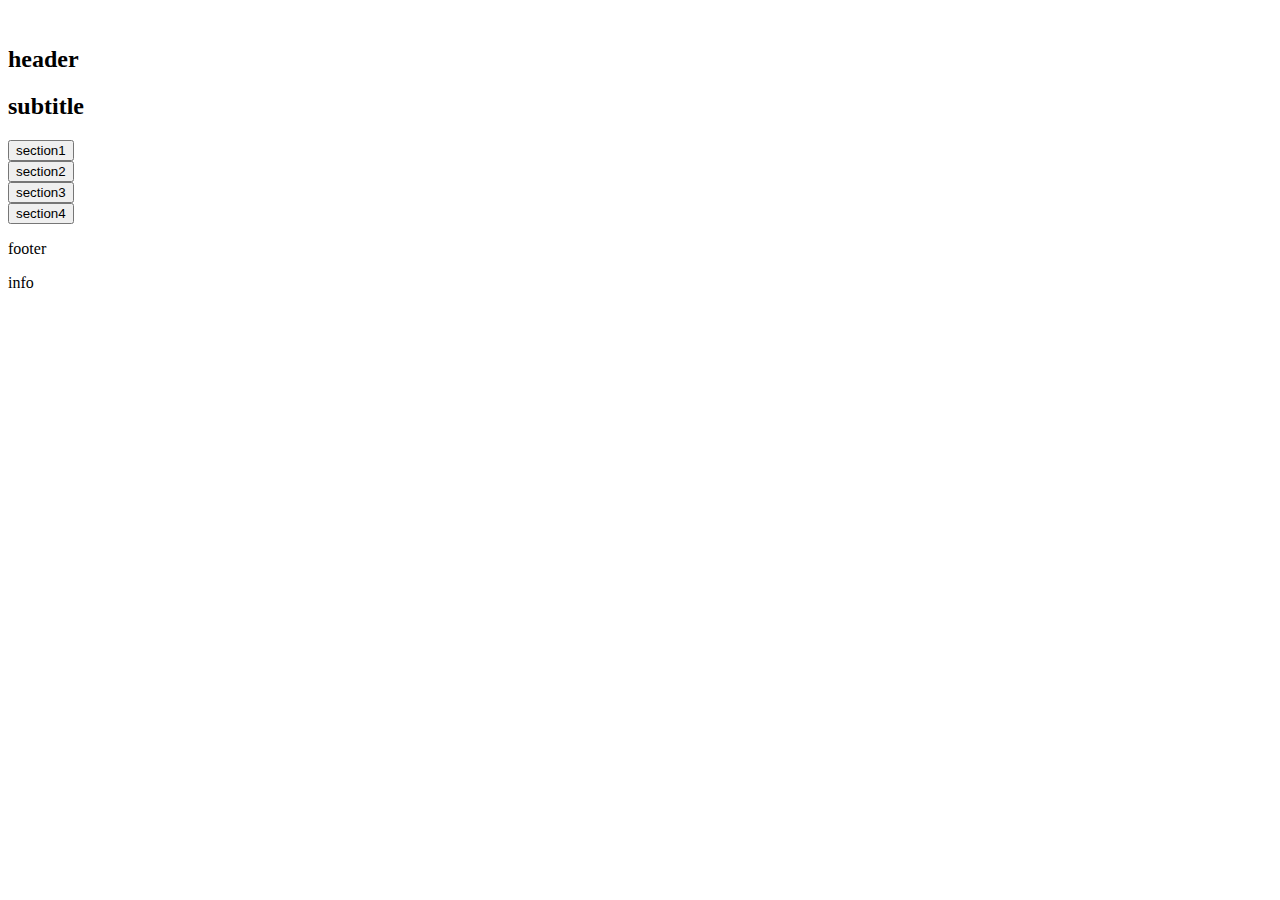
==== public/html/index.html @ 4c898c49 "2nd files commit..." ====
<!DOCTYPE html>
<html>
<head>
	<meta charset="utf-8" />
	<meta name="keywords" content="WinActor、RPA、自動化、winactor、WINACOR">
	<meta name="description" content="WinActorアソシエーション資格取得向けのクイズ。">
	<meta name="author" content="Kimkim">
	<meta name="viewport" content="width=device-width,initial-scale=1.0,minimum-scale=1.0,maximum-scale=1.0,user-scalable=no">
	<title>KimkimWinActor</title>
	<link rel="stylesheet" type="text/css" href="index.css"	/>	
	<script type="text/javascript" src="index.js"></script>
</head>

<!-- =============以下Main画面============= -->

<body>
	<header>
		<h2>header</h2>
	</header>
	<main>
		<h2>subtitle</h2>
		<div class="wrapper">
			<form>
				<button id="qBtnCategory1">section1</button><br>
				<button>section2</button><br>
				<button>section3</button><br>
				<button>section4</button><br>
			</form>
		</div>
	</main>
	<footer>
		<p>footer</p>
		<p>info</p>
	</footer>
</body>
</html>
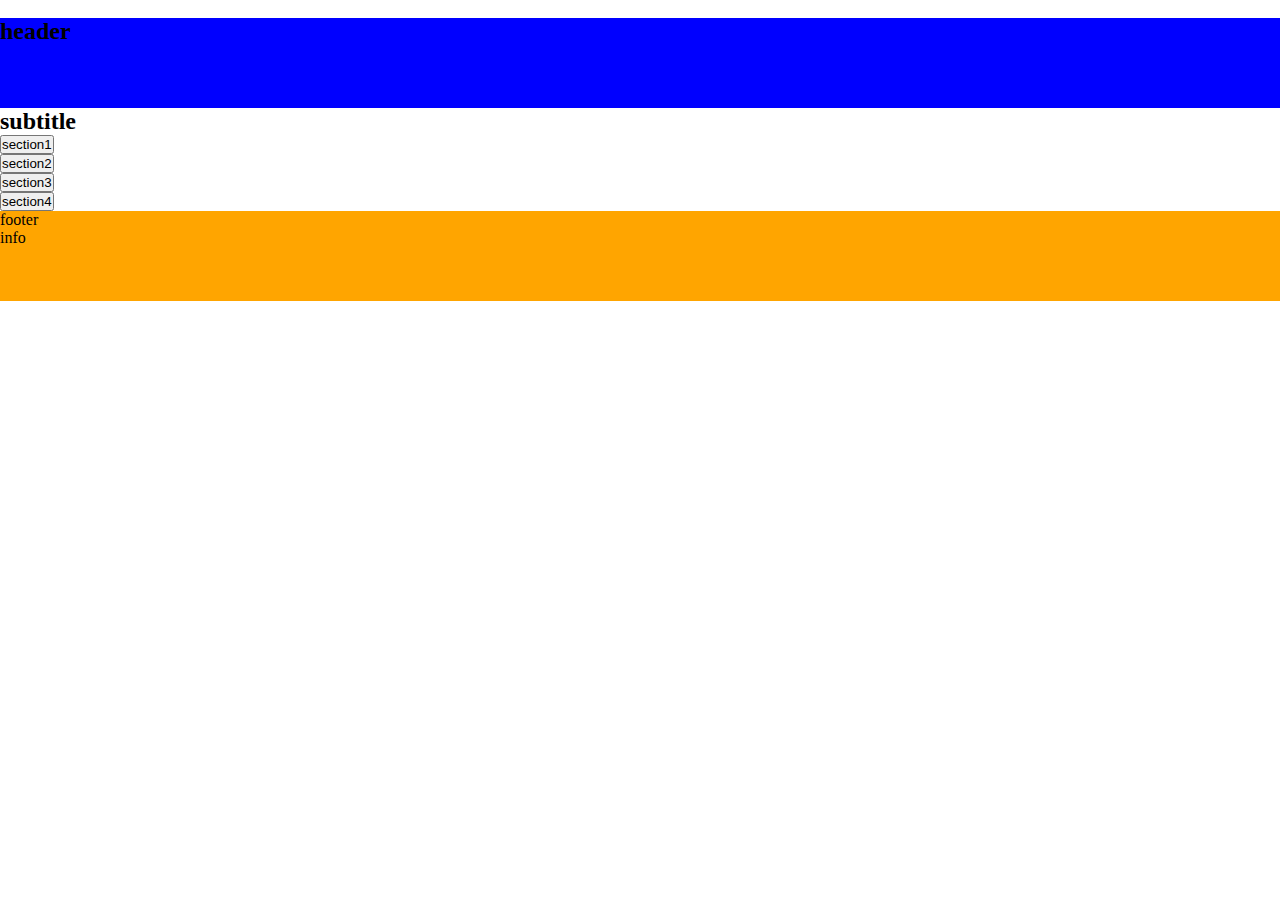
==== commit 029c61ea: "3rd commit files" ====
--- a/public/html/index.html
+++ b/public/html/index.html
@@ -1,15 +1,19 @@
   <!DOCTYPE html>
 <html>
 <head>
+
 	<meta charset="utf-8" />
 	<meta name="keywords" content="WinActor、RPA、自動化、winactor、WINACOR">
 	<meta name="description" content="WinActorアソシエーション資格取得向けのクイズ。">
 	<meta name="author" content="Kimkim">
 	<meta name="viewport" content="width=device-width,initial-scale=1.0,minimum-scale=1.0,maximum-scale=1.0,user-scalable=no">
 	<title>KimkimWinActor</title>
-	<link rel="stylesheet" type="text/css" href="index.css"	/>	
-	<script type="text/javascript" src="index.js"></script>
+	<link rel="stylesheet" type="text/css" href="../css/index.css"	/>	
+	<script src="https://ajax.googleapis.com/ajax/libs/jquery/3.3.1/jquery.min.js"></script>
+	<script type="text/javascript" src="../js/index.js"></script>
+	<script type="text/javascript" src="../js/makeQuestion.js"></script>
 </head>
+
 
 <!-- =============以下Main画面============= -->
 
@@ -21,7 +25,7 @@
 		<h2>subtitle</h2>
 		<div class="wrapper">
 			<form>
-				<button id="qBtnCategory1">section1</button><br>
+				<button id="qBtnCategory1" value="1" name="qCategory">section1</button><br>
 				<button>section2</button><br>
 				<button>section3</button><br>
 				<button>section4</button><br>
--- a/public/css/index.css
+++ b/public/css/index.css
@@ -0,0 +1,18 @@
+*{
+	padding: 0;
+	margin:0;
+}
+
+
+
+header {
+	height: 10vh;
+	width: 100vw;
+	background: blue;
+}
+
+footer {
+	height: 10vh;
+	width: 100vw;
+	background: orange;
+}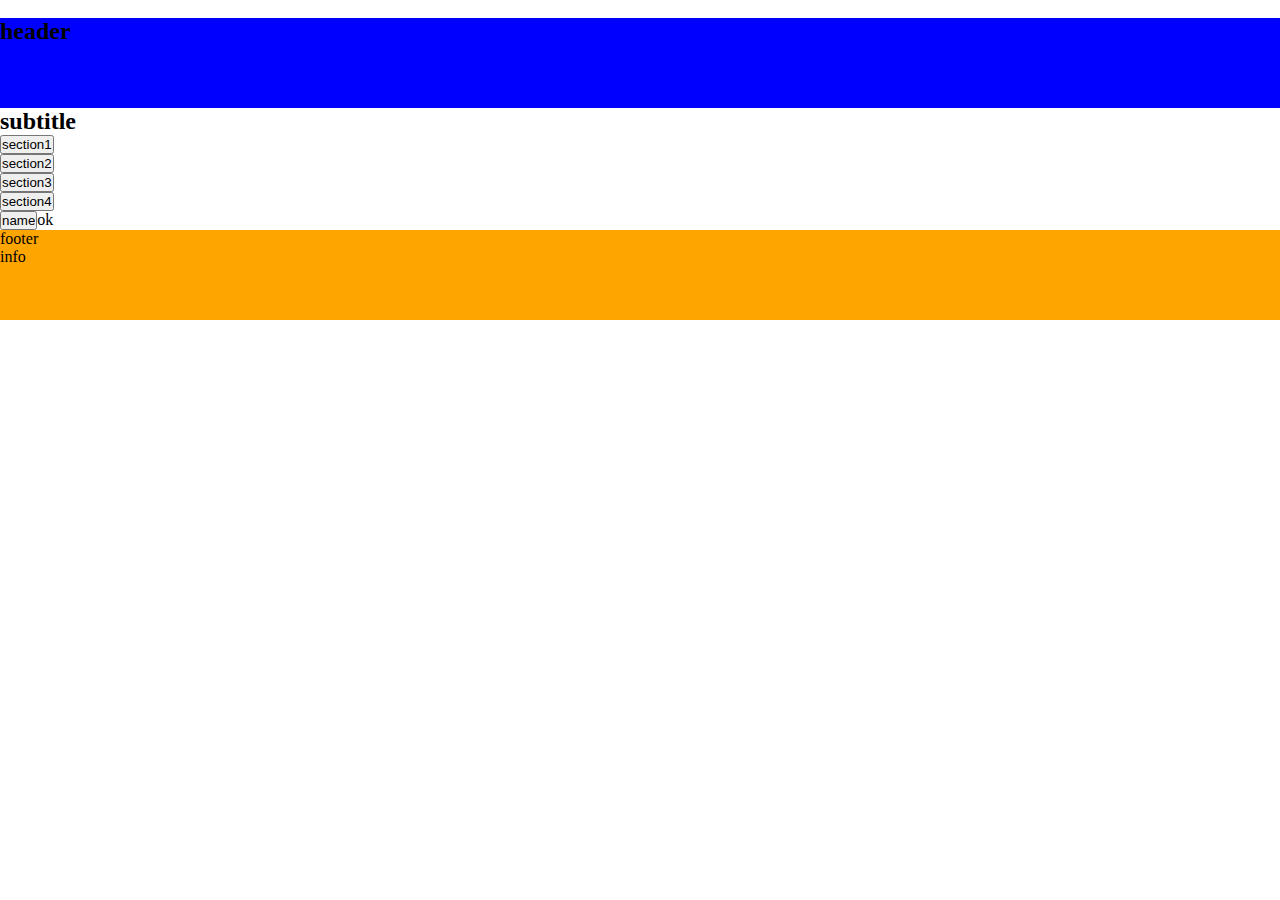
==== commit 5bae8d4f: "files commit" ====
--- a/public/html/index.html
+++ b/public/html/index.html
@@ -10,8 +10,7 @@
 	<title>KimkimWinActor</title>
 	<link rel="stylesheet" type="text/css" href="../css/index.css"	/>	
 	<script src="https://ajax.googleapis.com/ajax/libs/jquery/3.3.1/jquery.min.js"></script>
-	<script type="text/javascript" src="../js/index.js"></script>
-	<script type="text/javascript" src="../js/makeQuestion.js"></script>
+
 </head>
 
 
@@ -24,11 +23,12 @@
 	<main>
 		<h2>subtitle</h2>
 		<div class="wrapper">
-			<form>
-				<button id="qBtnCategory1" value="1" name="qCategory">section1</button><br>
+			<form name="q_select" method=GET>
+				<button type="button" id="qBtnCategory1" value="1" name="qCategory1">section1</button><br>
 				<button>section2</button><br>
 				<button>section3</button><br>
 				<button>section4</button><br>
+				<input type="button" value="name" name="1" id="qBtn1" />ok
 			</form>
 		</div>
 	</main>
@@ -36,5 +36,7 @@
 		<p>footer</p>
 		<p>info</p>
 	</footer>
+	<script type="text/javascript" src="../js/index.js"></script>
+	<script type="text/javascript" src="../js/makeQuestion.js"></script>
 </body>
 </html>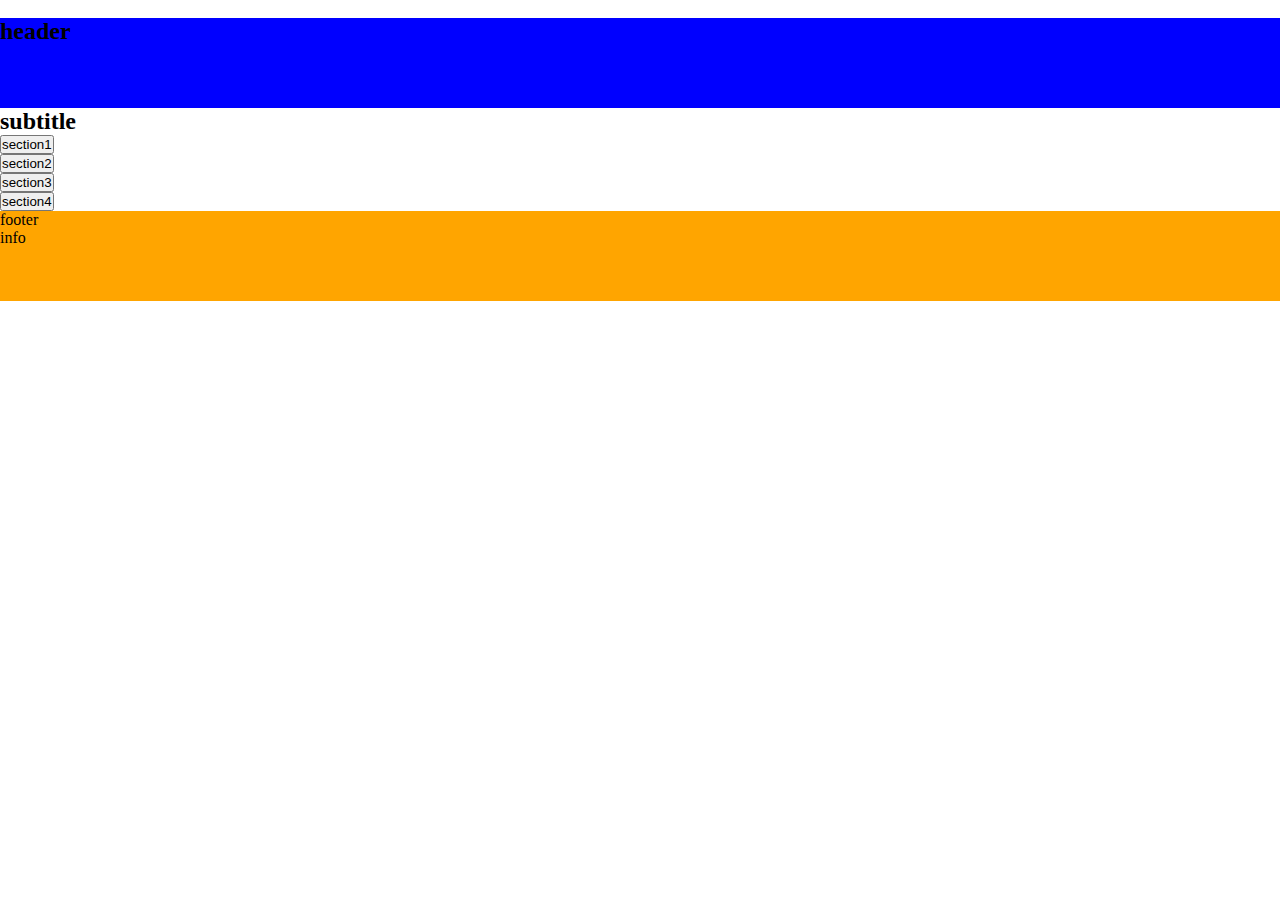
==== commit 89b78b62: "files updata" ====
--- a/public/html/index.html
+++ b/public/html/index.html
@@ -9,11 +9,9 @@
 	<meta name="viewport" content="width=device-width,initial-scale=1.0,minimum-scale=1.0,maximum-scale=1.0,user-scalable=no">
 	<title>KimkimWinActor</title>
 	<link rel="stylesheet" type="text/css" href="../css/index.css"	/>	
-	<script src="https://ajax.googleapis.com/ajax/libs/jquery/3.3.1/jquery.min.js"></script>
-
+<!-- 	<script src="https://ajax.googleapis.com/ajax/libs/jquery/3.3.1/jquery.min.js"></script>
+ -->	<script type="text/javascript" src="../../question.js"></script>
 </head>
-
-
 <!-- =============以下Main画面============= -->
 
 <body>
@@ -23,12 +21,11 @@
 	<main>
 		<h2>subtitle</h2>
 		<div class="wrapper">
-			<form name="q_select" method=GET>
-				<button type="button" id="qBtnCategory1" value="1" name="qCategory1">section1</button><br>
-				<button>section2</button><br>
-				<button>section3</button><br>
-				<button>section4</button><br>
-				<input type="button" value="name" name="1" id="qBtn1" />ok
+			<form name="q_select" method="GET" action="question.html">
+				<button type="submit" value=0 name="qCategory">section1</button><br>
+				<button type="submit" value=1 name="qCategory">section2</button><br>
+				<button type="submit" value=2 name="qCategory">section3</button><br>
+				<button type="submit" value=3 name="qCategory">section4</button><br>
 			</form>
 		</div>
 	</main>
@@ -37,6 +34,5 @@
 		<p>info</p>
 	</footer>
 	<script type="text/javascript" src="../js/index.js"></script>
-	<script type="text/javascript" src="../js/makeQuestion.js"></script>
 </body>
 </html>--- a/public/css/index.css
+++ b/public/css/index.css
@@ -15,4 +15,9 @@
 	height: 10vh;
 	width: 100vw;
 	background: orange;
-}+}
+
+
+
+
+
